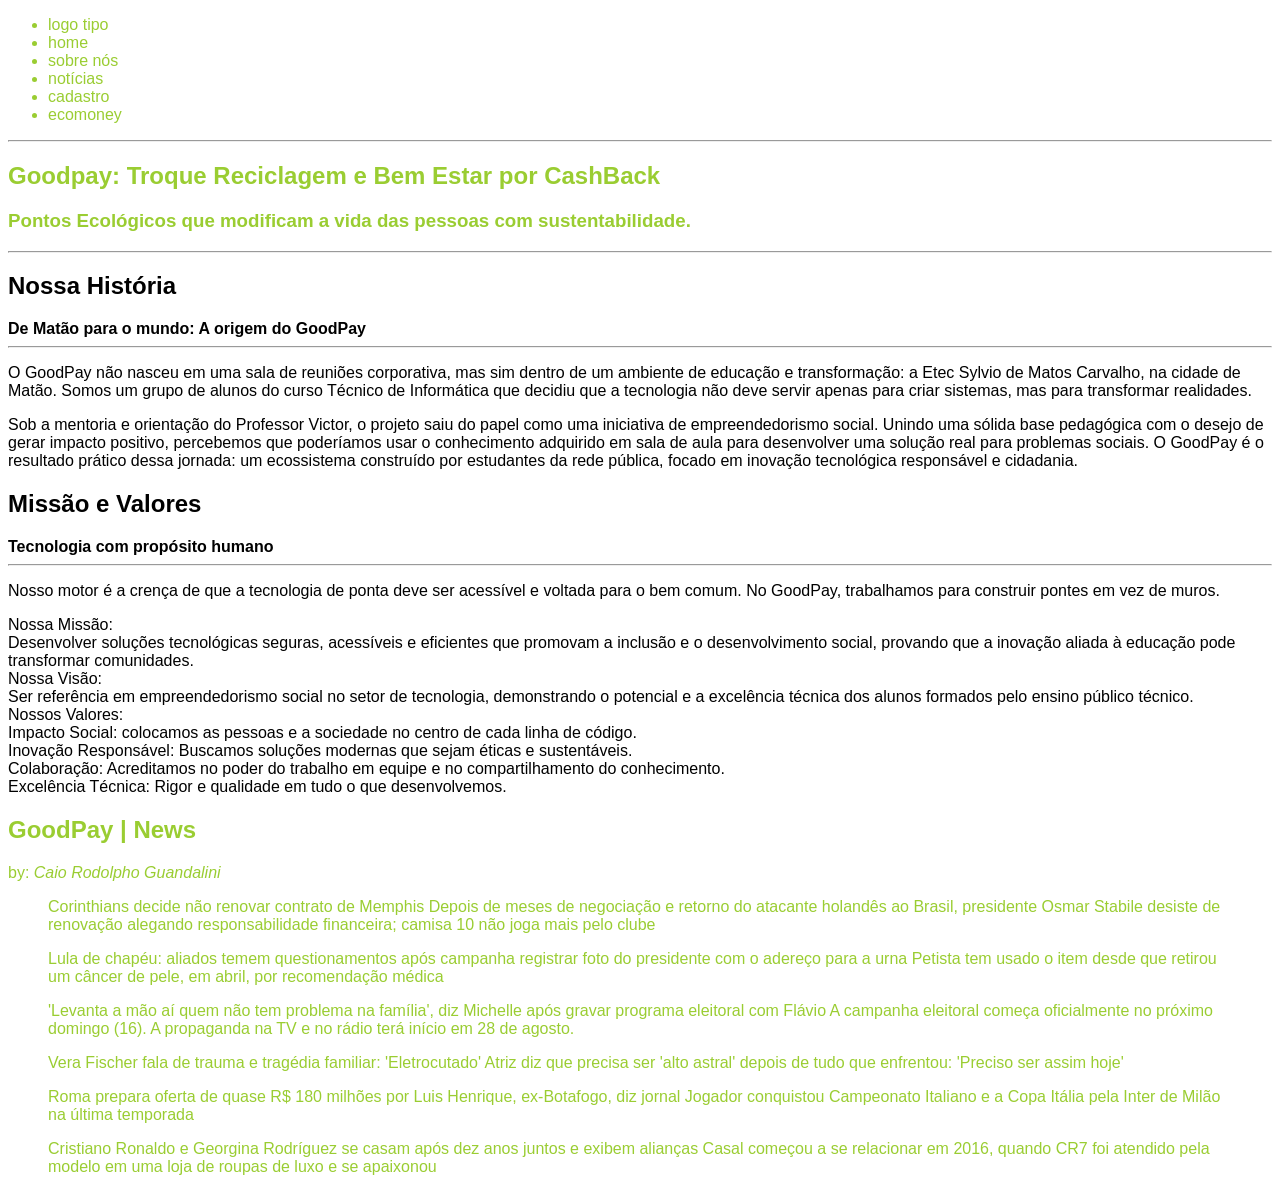
==== public/index.html @ d726491e "aula 0811" ====
<!DOCTYPE html>
<html lang="en">

<!-- SECAO DE PRELOADING -->
<section name="pre-loading">

    <head>
        <meta charset="UTF-8">
        <meta name="viewport" content="width=device-width, initial-scale=1.0">
        <title>Home Page</title>
        <link rel="icon" type="image/png" sizes="32x32" href="./img/logo.png">
    </head>

</section>

<body style="color:yellowgreen; font-family: Arial, Helvetica, sans-serif;">
    <section name="navebar">
        <header>
            <nav>
                <ul>
                    <li>logo tipo</li>
                    <li>home</li>
                    <li>sobre nós</li>
                    <li>notícias</li>
                    <li>cadastro</li>
                    <li>ecomoney</li>
                </ul>
            </nav>
            <hr />
            <p>
            <h1>Goodpay: Troque Reciclagem e Bem Estar por CashBack</h1>
            <h3>Pontos Ecológicos que modificam a vida das pessoas com sustentabilidade.</h3>
            </p>
            <hr />
        </header>
    </section>
    <main>
        <section name="body-site" style="color: black;">
            <h1>Nossa História</h1>
            <strong>De Matão para o mundo: A origem do GoodPay</strong>
            <hr>
            <p>
                O GoodPay não nasceu em uma sala de reuniões corporativa, mas sim dentro de um ambiente de
                educação e transformação: a Etec Sylvio de Matos Carvalho, na cidade de Matão. Somos um
                grupo de alunos do curso Técnico de Informática que decidiu que a tecnologia não deve servir
                apenas para criar sistemas, mas para transformar realidades.
            </p>
            <p>
                Sob a mentoria e orientação do Professor Victor, o projeto saiu do papel como uma iniciativa
                de empreendedorismo social. Unindo uma sólida base pedagógica com o desejo de gerar impacto
                positivo, percebemos que poderíamos usar o conhecimento adquirido em sala de aula para
                desenvolver uma solução real para problemas sociais. O GoodPay é o resultado prático dessa
                jornada: um ecossistema construído por estudantes da rede pública, focado em inovação
                tecnológica responsável e cidadania.
            </p>
            </div>
            <div id="missao" class="w3-container goodpay-modal page">
                <h1>Missão e Valores</h1>
                <strong>Tecnologia com propósito humano</strong>
                <hr>
                <p>
                    Nosso motor é a crença de que a tecnologia de ponta deve ser acessível e voltada para o bem
                    comum. No GoodPay, trabalhamos para construir pontes em vez de muros.
                </p>
                <p>
                    Nossa Missão: <br>
                    Desenvolver soluções tecnológicas seguras, acessíveis e eficientes que
                    promovam a inclusão e o desenvolvimento social, provando que a inovação aliada à educação
                    pode transformar comunidades. <br>
                    Nossa Visão: <br>
                    Ser referência em empreendedorismo social no setor de tecnologia, demonstrando
                    o potencial e a excelência técnica dos alunos formados pelo ensino público técnico. <br>
                    Nossos Valores: <br>
                    Impacto Social: colocamos as pessoas e a sociedade no centro de cada linha de código. <br>
                    Inovação Responsável: Buscamos soluções modernas que sejam éticas e sustentáveis. <br>
                    Colaboração: Acreditamos no poder do trabalho em equipe e no compartilhamento do
                    conhecimento. <br>
                    Excelência Técnica: Rigor e qualidade em tudo o que desenvolvemos. <br>
                </p>
        </section>
        <section name="texto-contensor" id="noticias">
            <h2><strong>GoodPay | News </strong></h2>
            by: <em>Caio Rodolpho Guandalini</em>
            <blockquote
                cite="https://ge.globo.com/futebol/times/corinthians/noticia/2026/08/11/corinthians-decide-nao-renovar-contrato-de-memphis.ghtml">
                Corinthians decide não renovar contrato de Memphis
                Depois de meses de negociação e retorno do atacante holandês ao Brasil,
                presidente Osmar Stabile desiste de renovação alegando responsabilidade financeira;
                camisa 10 não joga mais pelo clube

            </blockquote>

            <blockquote
                cite="https://oglobo.globo.com/politica/eleicoes-2026/noticia/2026/08/11/lula-de-chapeu-aliados-temem-questionamentos-apos-campanha-registrar-foto-do-presidente-com-o-adereco-para-a-urna.ghtml">
                Lula de chapéu: aliados temem questionamentos após campanha registrar foto do
                presidente com o adereço para a urna
                Petista tem usado o item desde que retirou um câncer de pele, em abril, por recomendação médica

            </blockquote>

            <blockquote
                cite="https://g1.globo.com/politica/noticia/2026/08/11/levanta-a-mao-ai-quem-nao-tem-problema-na-familia-diz-michelle-apos-gravar-programa-eleitoral-com-flavio.ghtml">
                'Levanta a mão aí quem não tem problema na família', diz Michelle após gravar programa eleitoral com
                Flávio
                A campanha eleitoral começa oficialmente no próximo domingo (16). A propaganda na TV e no rádio terá
                início em 28 de agosto.
            </blockquote>

            <blockquote
                cite="https://extra.globo.com/famosos/noticia/2026/08/vera-fischer-fala-de-trauma-e-tragedia-familiar-eletrocutado.ghtml">
                Vera Fischer fala de trauma e tragédia familiar: 'Eletrocutado'
                Atriz diz que precisa ser 'alto astral' depois de tudo que enfrentou: 'Preciso ser assim hoje'
            </blockquote>

            <blockquote
                cite="https://oglobo.globo.com/esportes/noticia/2026/08/11/roma-prepara-oferta-de-quase-r-180-milhoes-por-luis-henrique-ex-botafogo-diz-jornal.ghtml">
                Roma prepara oferta de quase R$ 180 milhões por Luis Henrique, ex-Botafogo, diz jornal
                Jogador conquistou Campeonato Italiano e a Copa Itália pela Inter de Milão na última temporada
            </blockquote>

            <blockquote
                cite="http://revistaquem.globo.com/eventos/casamentos/noticia/2026/08/cristiano-ronaldo-se-casa-com-georgina-rodriguez.ghtml">
                Cristiano Ronaldo e Georgina Rodríguez se casam após dez anos juntos e exibem alianças
                Casal começou a se relacionar em 2016, quando CR7 foi atendido pela modelo em uma loja de roupas de luxo
                e se apaixonou
            </blockquote>

        </section>

    </main>
    <footer>

    </footer>
</body>

</html>
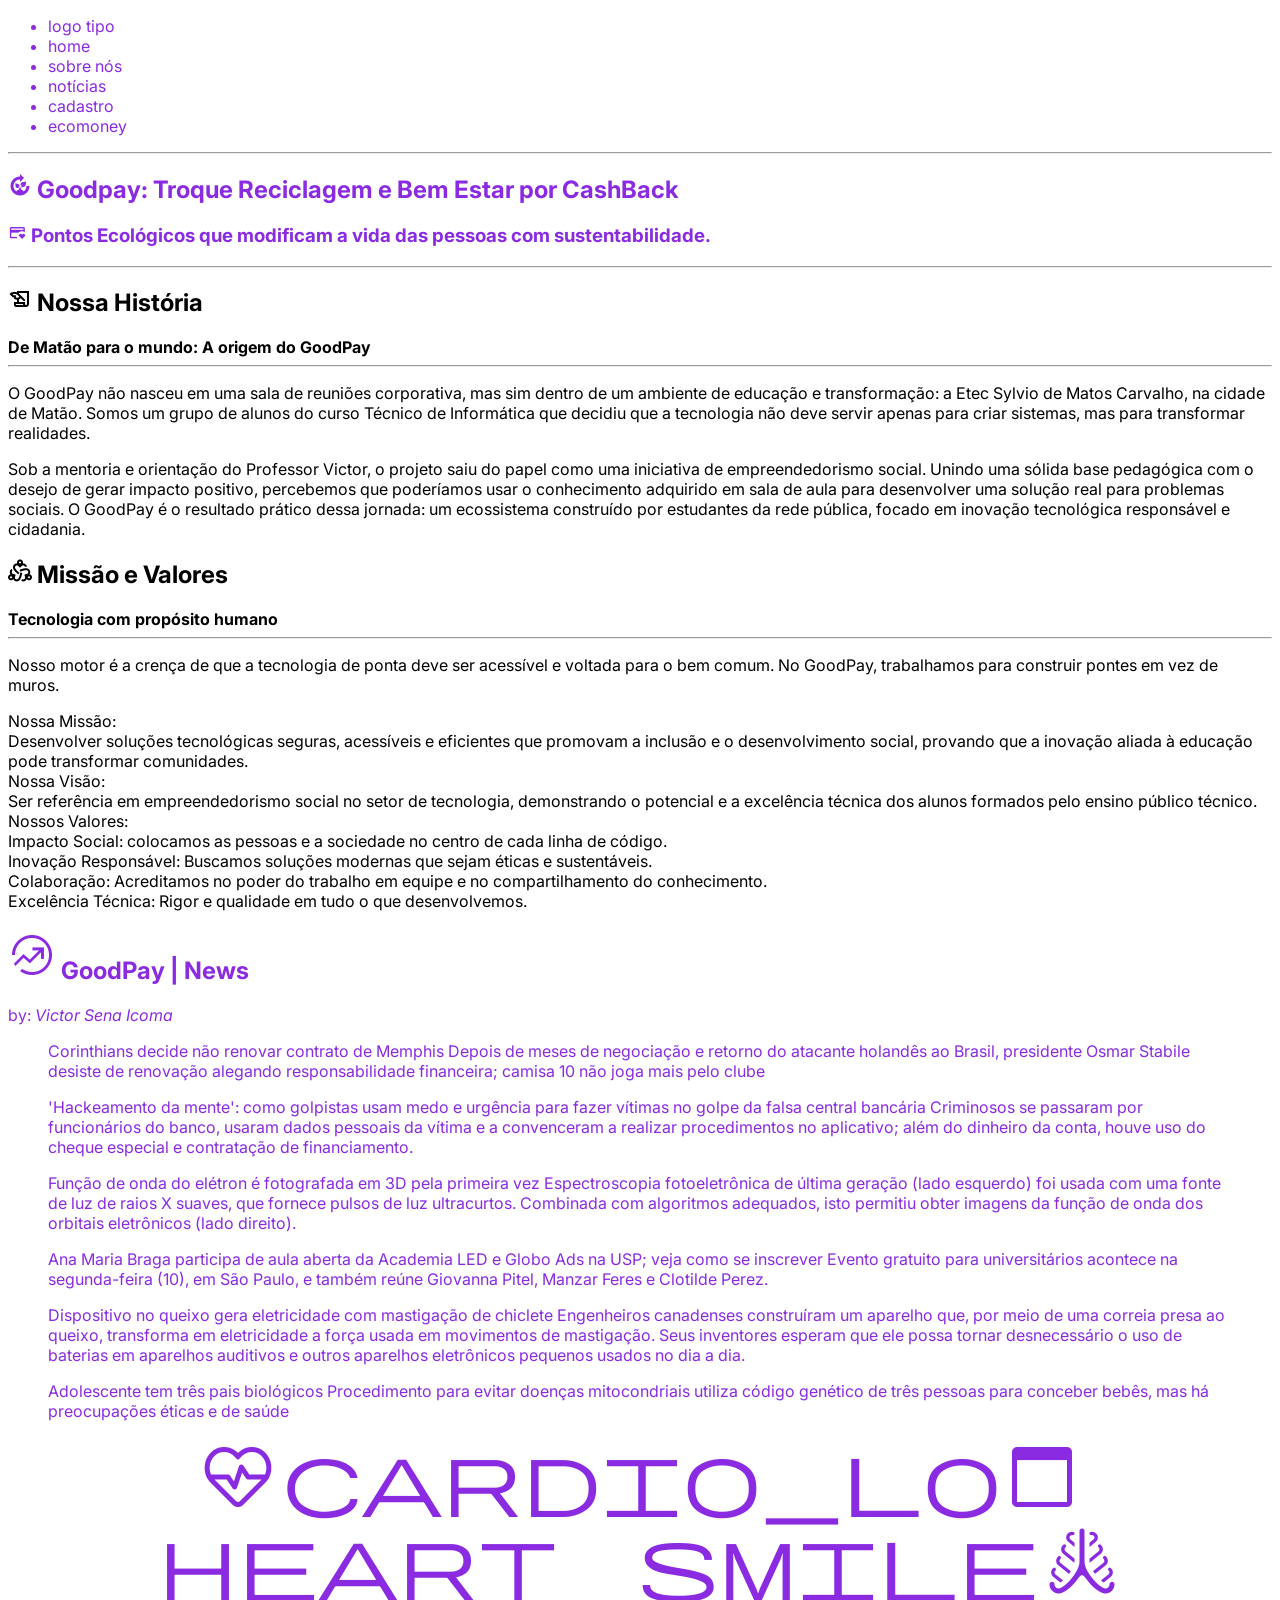
==== commit 0a969176: "Aula1308 - textos e icones" ====
--- a/public/index.html
+++ b/public/index.html
@@ -1,20 +1,23 @@
 <!DOCTYPE html>
 <html lang="en">
+<!-- Sessão de Pre Loading -->
 
-<!-- SECAO DE PRELOADING -->
-<section name="pre-loading">
+<head>
+    <meta charset="UTF-8">
+    <meta name="viewport" content="width=device-width, initial-scale=1.0">
+    <title>Home Page</title>
+    <link rel="preconnect" href="https://fonts.googleapis.com">
+    <link rel="preconnect" href="https://fonts.gstatic.com" crossorigin>
+    <link
+        href="https://fonts.googleapis.com/css2?family=Inter:ital,opsz,wght@0,14..32,100..900;1,14..32,100..900&display=swap"
+        rel="stylesheet">
+    <link rel="stylesheet"
+        href="https://fonts.googleapis.com/css2?family=Material+Symbols+Outlined:opsz,wght,FILL,GRAD@24,400,0,0" />
+    <link rel="icon" type="image/png" sizes="32x32" href="./img/logo.png">
+</head>
 
-    <head>
-        <meta charset="UTF-8">
-        <meta name="viewport" content="width=device-width, initial-scale=1.0">
-        <title>Home Page</title>
-        <link rel="icon" type="image/png" sizes="32x32" href="./img/logo.png">
-    </head>
-
-</section>
-
-<body style="color:yellowgreen; font-family: Arial, Helvetica, sans-serif;">
-    <section name="navebar">
+<body style="color: blueviolet; font-family: 'Inter',sans-serif;">
+    <section name="navbar">
         <header>
             <nav>
                 <ul>
@@ -28,15 +31,31 @@
             </nav>
             <hr />
             <p>
-            <h1>Goodpay: Troque Reciclagem e Bem Estar por CashBack</h1>
-            <h3>Pontos Ecológicos que modificam a vida das pessoas com sustentabilidade.</h3>
+            <h1>
+                <span class="material-symbols-outlined" style="font-size: 1em;">
+                    compost
+                </span>
+                Goodpay: Troque Reciclagem e Bem Estar por CashBack
+            </h1>
+            <h3>
+                <span class="material-symbols-outlined" style="font-size: 1em;">
+                    credit_card_heart
+                </span>
+                Pontos Ecológicos que modificam a vida das pessoas com sustentabilidade.
+            </h3>
             </p>
             <hr />
         </header>
     </section>
     <main>
         <section name="body-site" style="color: black;">
-            <h1>Nossa História</h1>
+
+            <h1>
+                <span class="material-symbols-outlined" style="font-size: 1em;">
+                    history_edu
+                </span>
+                Nossa História
+            </h1>
             <strong>De Matão para o mundo: A origem do GoodPay</strong>
             <hr>
             <p>
@@ -55,7 +74,12 @@
             </p>
             </div>
             <div id="missao" class="w3-container goodpay-modal page">
-                <h1>Missão e Valores</h1>
+                <h1>
+                    <span class="material-symbols-outlined" style="font-size: 1em;">
+                        diversity_2
+                    </span>
+                    Missão e Valores
+                </h1>
                 <strong>Tecnologia com propósito humano</strong>
                 <hr>
                 <p>
@@ -79,54 +103,75 @@
                 </p>
         </section>
         <section name="texto-contensor" id="noticias">
-            <h2><strong>GoodPay | News </strong></h2>
-            by: <em>Caio Rodolpho Guandalini</em>
+            <h2>
+                <span class="material-symbols-outlined" style="font-size: 2em;">
+                    whatshot
+                </span>
+                <strong>GoodPay | News </strong>
+            </h2>
+            by: <em>Victor Sena Icoma</em>
             <blockquote
                 cite="https://ge.globo.com/futebol/times/corinthians/noticia/2026/08/11/corinthians-decide-nao-renovar-contrato-de-memphis.ghtml">
                 Corinthians decide não renovar contrato de Memphis
                 Depois de meses de negociação e retorno do atacante holandês ao Brasil,
-                presidente Osmar Stabile desiste de renovação alegando responsabilidade financeira;
-                camisa 10 não joga mais pelo clube
+                presidente Osmar Stabile desiste de renovação alegando responsabilidade
+                financeira; camisa 10 não joga mais pelo clube
+            </blockquote>
+            <blockquote
+                cite="https://g1.globo.com/fantastico/noticia/2026/08/11/hackeamento-da-mente-como-golpistas-usam-medo-e-urgencia-para-fazer-vitimas-no-golpe-da-falsa-central-bancaria.ghtml">
+                'Hackeamento da mente': como golpistas usam medo e urgência para fazer vítimas no golpe da falsa central
+                bancária
+                Criminosos se passaram por funcionários do banco, usaram dados pessoais da vítima e a convenceram a
+                realizar procedimentos no aplicativo; além do dinheiro da conta, houve uso do cheque especial e
+                contratação de financiamento.
+            </blockquote>
+            <blockquote
+                cite="https://www.inovacaotecnologica.com.br/noticias/noticia.php?artigo=funcao-onda-eletrons&id=010165260811">
+                Função de onda do elétron é fotografada em 3D pela primeira vez
+                Espectroscopia fotoeletrônica de última geração (lado esquerdo) foi usada com uma fonte de luz de raios
+                X suaves, que fornece pulsos de luz ultracurtos. Combinada com algoritmos adequados, isto permitiu obter
+                imagens da função de onda dos orbitais eletrônicos (lado direito).
+            </blockquote>
+            <blockquote
+                cite="https://g1.globo.com/sp/sao-paulo/noticia/2026/08/08/ana-maria-braga-participa-de-aula-aberta-da-academia-led-e-globo-ads-na-usp-inscricoes-estao-abertas.ghtml">
+                Ana Maria Braga participa de aula aberta da Academia LED e Globo Ads na USP; veja como se inscrever
+                Evento gratuito para universitários acontece na segunda-feira (10), em São Paulo, e também reúne
+                Giovanna Pitel, Manzar Feres e Clotilde Perez.
+            </blockquote>
+            <blockquote
+                cite="https://www.bbc.com/portuguese/noticias/2014/09/140917_aparelho_mastigadas_eletricidade_rb">
+                Dispositivo no queixo gera eletricidade com mastigação de chiclete
+                Engenheiros canadenses construíram um aparelho que, por meio de uma correia presa ao queixo, transforma
+                em eletricidade a força usada em movimentos de mastigação.
 
+                Seus inventores esperam que ele possa tornar desnecessário o uso de baterias em aparelhos auditivos e
+                outros aparelhos eletrônicos pequenos usados no dia a dia.
             </blockquote>
-
-            <blockquote
-                cite="https://oglobo.globo.com/politica/eleicoes-2026/noticia/2026/08/11/lula-de-chapeu-aliados-temem-questionamentos-apos-campanha-registrar-foto-do-presidente-com-o-adereco-para-a-urna.ghtml">
-                Lula de chapéu: aliados temem questionamentos após campanha registrar foto do
-                presidente com o adereço para a urna
-                Petista tem usado o item desde que retirou um câncer de pele, em abril, por recomendação médica
-
+            <blockquote cite="bbc.co.uk/portuguese/noticias/2014/09/140901_mitocondrias_pais_cq.shtml">
+                Adolescente tem três pais biológicos
+                Procedimento para evitar doenças mitocondriais utiliza código genético de três pessoas para conceber
+                bebês, mas há preocupações éticas e de saúde
             </blockquote>
-
-            <blockquote
-                cite="https://g1.globo.com/politica/noticia/2026/08/11/levanta-a-mao-ai-quem-nao-tem-problema-na-familia-diz-michelle-apos-gravar-programa-eleitoral-com-flavio.ghtml">
-                'Levanta a mão aí quem não tem problema na família', diz Michelle após gravar programa eleitoral com
-                Flávio
-                A campanha eleitoral começa oficialmente no próximo domingo (16). A propaganda na TV e no rádio terá
-                início em 28 de agosto.
-            </blockquote>
-
-            <blockquote
-                cite="https://extra.globo.com/famosos/noticia/2026/08/vera-fischer-fala-de-trauma-e-tragedia-familiar-eletrocutado.ghtml">
-                Vera Fischer fala de trauma e tragédia familiar: 'Eletrocutado'
-                Atriz diz que precisa ser 'alto astral' depois de tudo que enfrentou: 'Preciso ser assim hoje'
-            </blockquote>
-
-            <blockquote
-                cite="https://oglobo.globo.com/esportes/noticia/2026/08/11/roma-prepara-oferta-de-quase-r-180-milhoes-por-luis-henrique-ex-botafogo-diz-jornal.ghtml">
-                Roma prepara oferta de quase R$ 180 milhões por Luis Henrique, ex-Botafogo, diz jornal
-                Jogador conquistou Campeonato Italiano e a Copa Itália pela Inter de Milão na última temporada
-            </blockquote>
-
-            <blockquote
-                cite="http://revistaquem.globo.com/eventos/casamentos/noticia/2026/08/cristiano-ronaldo-se-casa-com-georgina-rodriguez.ghtml">
-                Cristiano Ronaldo e Georgina Rodríguez se casam após dez anos juntos e exibem alianças
-                Casal começou a se relacionar em 2016, quando CR7 foi atendido pela modelo em uma loja de roupas de luxo
-                e se apaixonou
+        </section>
+        <section name="galeria-imagens" id="ecomoney">
+            <blockquote>
+                <center>
+                    <span class="material-symbols-outlined" style="font-size: 5em;">
+                        ecg_heart
+                    </span>
+                    <span class="material-symbols-outlined" style="font-size: 5em;">
+                        cardio_load
+                    </span>
+                    <span class="material-symbols-outlined" style="font-size: 5em;">
+                        heart_smile
+                    </span>
+                    <span class="material-symbols-outlined" style="font-size: 5em;">
+                        rib_cage
+                    </span>
+                </center>
             </blockquote>
 
         </section>
-
     </main>
     <footer>
 
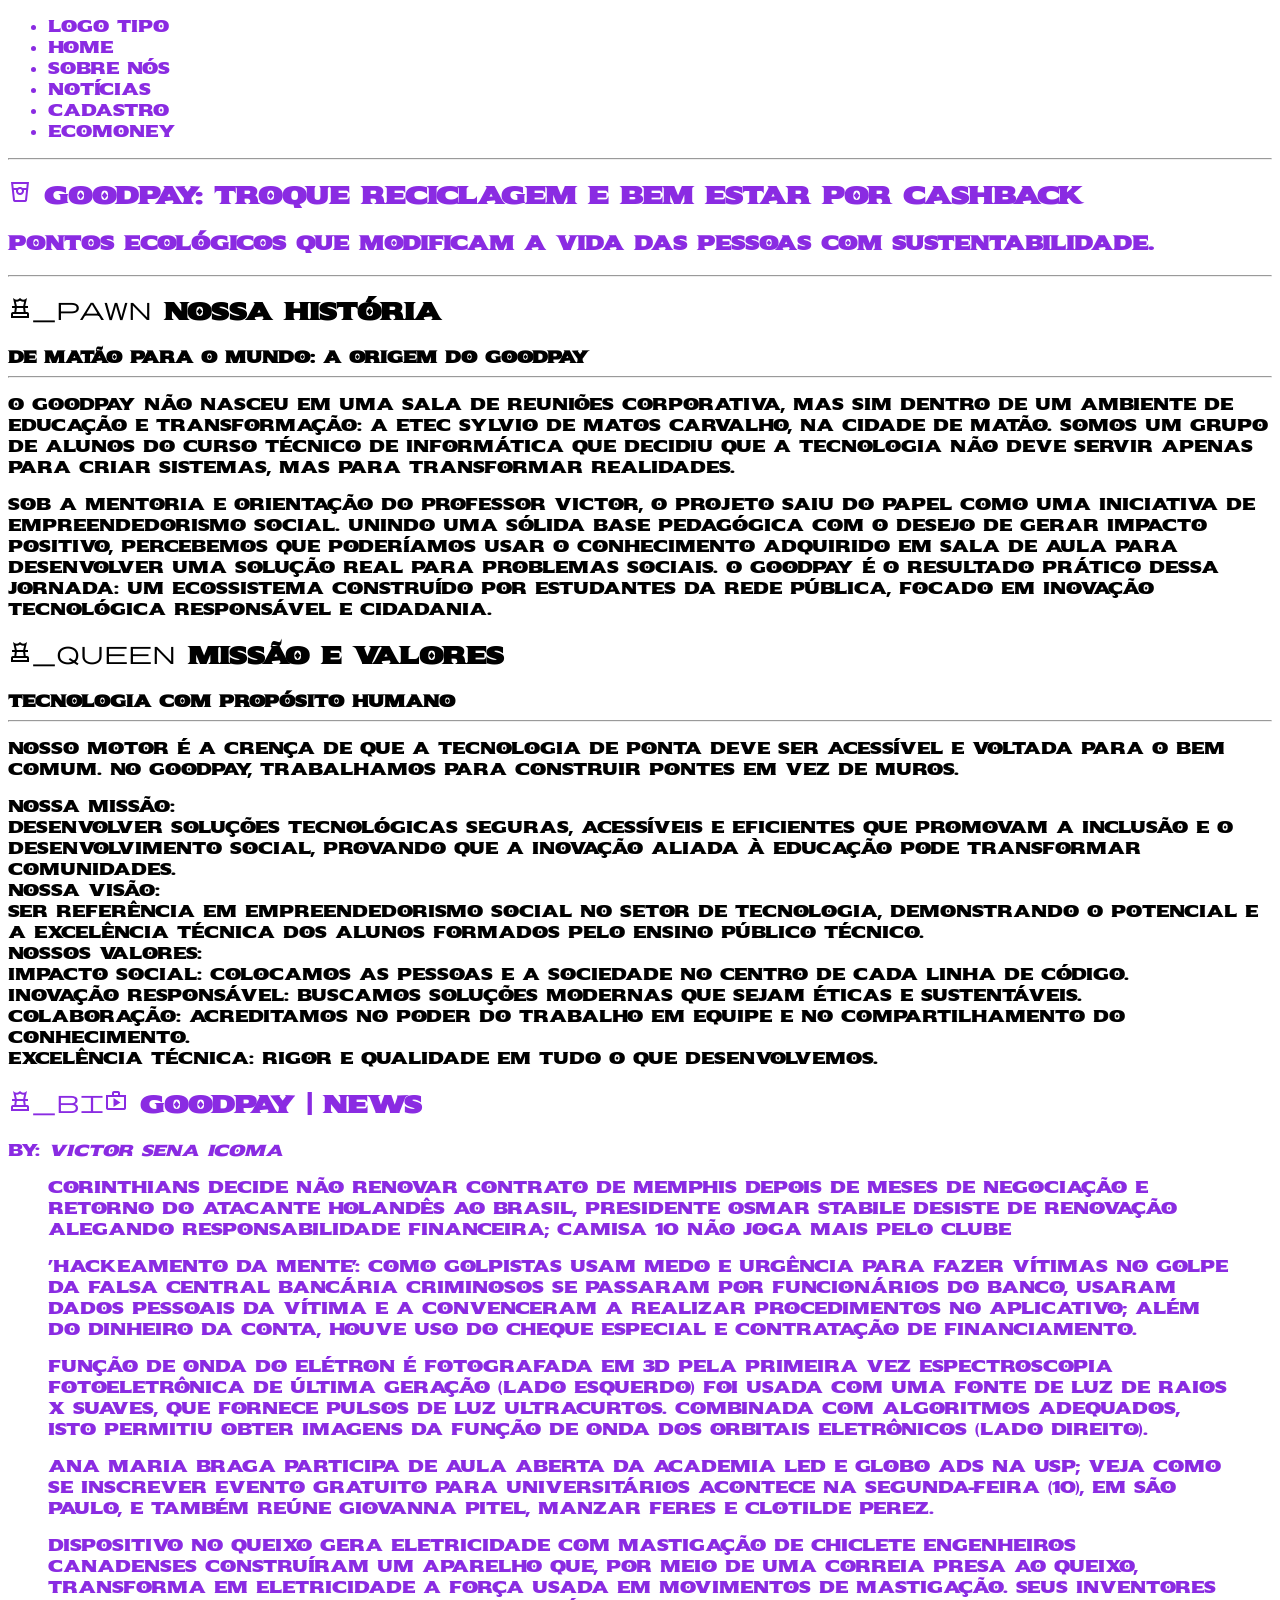
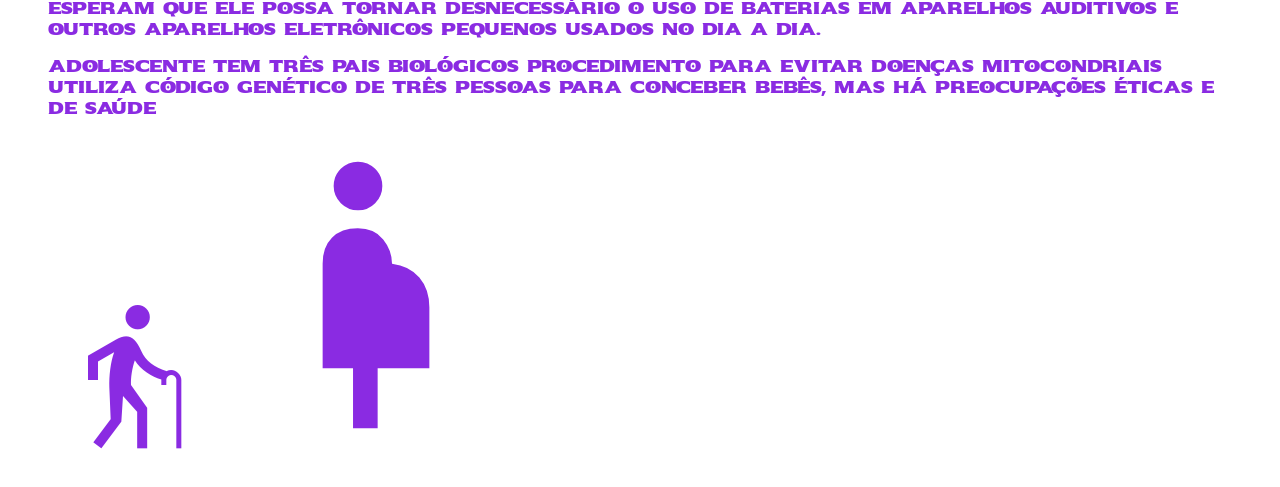
==== commit 1b44f515: "aula 13/08" ====
--- a/public/index.html
+++ b/public/index.html
@@ -8,15 +8,13 @@
     <title>Home Page</title>
     <link rel="preconnect" href="https://fonts.googleapis.com">
     <link rel="preconnect" href="https://fonts.gstatic.com" crossorigin>
-    <link
-        href="https://fonts.googleapis.com/css2?family=Inter:ital,opsz,wght@0,14..32,100..900;1,14..32,100..900&display=swap"
-        rel="stylesheet">
+    <link href="https://fonts.googleapis.com/css2?family=Sekuya&display=swap" rel="stylesheet">
     <link rel="stylesheet"
-        href="https://fonts.googleapis.com/css2?family=Material+Symbols+Outlined:opsz,wght,FILL,GRAD@24,400,0,0" />
+        href="https://fonts.googleapis.com/css2?family=Material+Symbols+Outlined:opsz,wght,FILL,GRAD@20..48,100..700,0..1,-50..200" />
     <link rel="icon" type="image/png" sizes="32x32" href="./img/logo.png">
 </head>
 
-<body style="color: blueviolet; font-family: 'Inter',sans-serif;">
+<body style="color: blueviolet; font-family: sekuya, sans-serif;">
     <section name="navbar">
         <header>
             <nav>
@@ -31,31 +29,19 @@
             </nav>
             <hr />
             <p>
-            <h1>
-                <span class="material-symbols-outlined" style="font-size: 1em;">
-                    compost
-                </span>
-                Goodpay: Troque Reciclagem e Bem Estar por CashBack
-            </h1>
-            <h3>
-                <span class="material-symbols-outlined" style="font-size: 1em;">
-                    credit_card_heart
-                </span>
-                Pontos Ecológicos que modificam a vida das pessoas com sustentabilidade.
-            </h3>
+            <h1><span class="material-symbols-outlined">
+                    specific_gravity
+                </span> Goodpay: Troque Reciclagem e Bem Estar por CashBack</h1>
+            <h3>Pontos Ecológicos que modificam a vida das pessoas com sustentabilidade.</h3>
             </p>
             <hr />
         </header>
     </section>
     <main>
         <section name="body-site" style="color: black;">
-
-            <h1>
-                <span class="material-symbols-outlined" style="font-size: 1em;">
-                    history_edu
-                </span>
-                Nossa História
-            </h1>
+            <h1> <span class="material-symbols-outlined">
+                    chess_pawn
+                </span> Nossa História</h1>
             <strong>De Matão para o mundo: A origem do GoodPay</strong>
             <hr>
             <p>
@@ -74,12 +60,9 @@
             </p>
             </div>
             <div id="missao" class="w3-container goodpay-modal page">
-                <h1>
-                    <span class="material-symbols-outlined" style="font-size: 1em;">
-                        diversity_2
-                    </span>
-                    Missão e Valores
-                </h1>
+                <h1> <span class="material-symbols-outlined">
+                        chess_queen
+                    </span> Missão e Valores</h1>
                 <strong>Tecnologia com propósito humano</strong>
                 <hr>
                 <p>
@@ -103,12 +86,9 @@
                 </p>
         </section>
         <section name="texto-contensor" id="noticias">
-            <h2>
-                <span class="material-symbols-outlined" style="font-size: 2em;">
-                    whatshot
-                </span>
-                <strong>GoodPay | News </strong>
-            </h2>
+            <h2> <span class="material-symbols-outlined">
+                    chess_bishop
+                </span> <strong>GoodPay | News </strong></h2>
             by: <em>Victor Sena Icoma</em>
             <blockquote
                 cite="https://ge.globo.com/futebol/times/corinthians/noticia/2026/08/11/corinthians-decide-nao-renovar-contrato-de-memphis.ghtml">
@@ -155,22 +135,13 @@
         </section>
         <section name="galeria-imagens" id="ecomoney">
             <blockquote>
-                <center>
-                    <span class="material-symbols-outlined" style="font-size: 5em;">
-                        ecg_heart
-                    </span>
-                    <span class="material-symbols-outlined" style="font-size: 5em;">
-                        cardio_load
-                    </span>
-                    <span class="material-symbols-outlined" style="font-size: 5em;">
-                        heart_smile
-                    </span>
-                    <span class="material-symbols-outlined" style="font-size: 5em;">
-                        rib_cage
-                    </span>
-                </center>
+                <span class="material-symbols-outlined" style="font-size: 10em;">
+                    elderly
+                </span>
+                <span class="material-symbols-outlined" style="font-size: 20em;">
+                    pregnant_woman
+                </span>
             </blockquote>
-
         </section>
     </main>
     <footer>
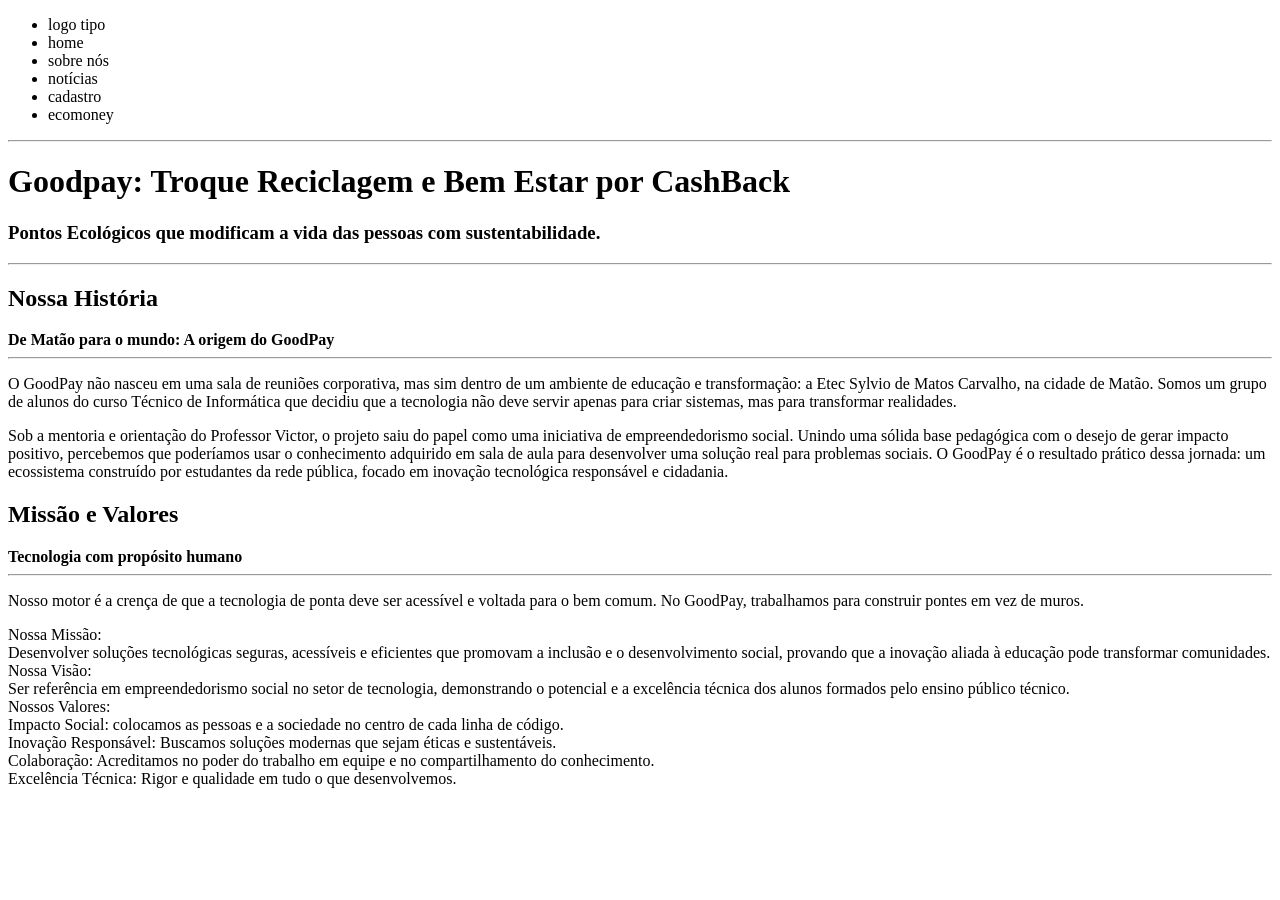
==== commit 5bbbbd01: "Merge branch 'pc2_2n3_goodpay_b_Caio' of https://github.com/Astrozildo/pc2_2n3_goodpay_b into pc2_2n" ====
--- a/public/index.html
+++ b/public/index.html
@@ -6,42 +6,31 @@
     <meta charset="UTF-8">
     <meta name="viewport" content="width=device-width, initial-scale=1.0">
     <title>Home Page</title>
-    <link rel="preconnect" href="https://fonts.googleapis.com">
-    <link rel="preconnect" href="https://fonts.gstatic.com" crossorigin>
-    <link href="https://fonts.googleapis.com/css2?family=Sekuya&display=swap" rel="stylesheet">
-    <link rel="stylesheet"
-        href="https://fonts.googleapis.com/css2?family=Material+Symbols+Outlined:opsz,wght,FILL,GRAD@20..48,100..700,0..1,-50..200" />
     <link rel="icon" type="image/png" sizes="32x32" href="./img/logo.png">
 </head>
 
-<body style="color: blueviolet; font-family: sekuya, sans-serif;">
-    <section name="navbar">
-        <header>
-            <nav>
-                <ul>
-                    <li>logo tipo</li>
-                    <li>home</li>
-                    <li>sobre nós</li>
-                    <li>notícias</li>
-                    <li>cadastro</li>
-                    <li>ecomoney</li>
-                </ul>
-            </nav>
-            <hr />
-            <p>
-            <h1><span class="material-symbols-outlined">
-                    specific_gravity
-                </span> Goodpay: Troque Reciclagem e Bem Estar por CashBack</h1>
-            <h3>Pontos Ecológicos que modificam a vida das pessoas com sustentabilidade.</h3>
-            </p>
-            <hr />
-        </header>
-    </section>
+<body>
+    <header>
+        <nav>
+            <ul>
+                <li>logo tipo</li>
+                <li>home</li>
+                <li>sobre nós</li>
+                <li>notícias</li>
+                <li>cadastro</li>
+                <li>ecomoney</li>
+            </ul>
+        </nav>
+        <hr />
+        <p>
+        <h1>Goodpay: Troque Reciclagem e Bem Estar por CashBack</h1>
+        <h3>Pontos Ecológicos que modificam a vida das pessoas com sustentabilidade.</h3>
+        </p>
+        <hr />
+    </header>
     <main>
-        <section name="body-site" style="color: black;">
-            <h1> <span class="material-symbols-outlined">
-                    chess_pawn
-                </span> Nossa História</h1>
+        <section>
+            <h1>Nossa História</h1>
             <strong>De Matão para o mundo: A origem do GoodPay</strong>
             <hr>
             <p>
@@ -60,9 +49,7 @@
             </p>
             </div>
             <div id="missao" class="w3-container goodpay-modal page">
-                <h1> <span class="material-symbols-outlined">
-                        chess_queen
-                    </span> Missão e Valores</h1>
+                <h1>Missão e Valores</h1>
                 <strong>Tecnologia com propósito humano</strong>
                 <hr>
                 <p>
@@ -85,64 +72,6 @@
                     Excelência Técnica: Rigor e qualidade em tudo o que desenvolvemos. <br>
                 </p>
         </section>
-        <section name="texto-contensor" id="noticias">
-            <h2> <span class="material-symbols-outlined">
-                    chess_bishop
-                </span> <strong>GoodPay | News </strong></h2>
-            by: <em>Victor Sena Icoma</em>
-            <blockquote
-                cite="https://ge.globo.com/futebol/times/corinthians/noticia/2026/08/11/corinthians-decide-nao-renovar-contrato-de-memphis.ghtml">
-                Corinthians decide não renovar contrato de Memphis
-                Depois de meses de negociação e retorno do atacante holandês ao Brasil,
-                presidente Osmar Stabile desiste de renovação alegando responsabilidade
-                financeira; camisa 10 não joga mais pelo clube
-            </blockquote>
-            <blockquote
-                cite="https://g1.globo.com/fantastico/noticia/2026/08/11/hackeamento-da-mente-como-golpistas-usam-medo-e-urgencia-para-fazer-vitimas-no-golpe-da-falsa-central-bancaria.ghtml">
-                'Hackeamento da mente': como golpistas usam medo e urgência para fazer vítimas no golpe da falsa central
-                bancária
-                Criminosos se passaram por funcionários do banco, usaram dados pessoais da vítima e a convenceram a
-                realizar procedimentos no aplicativo; além do dinheiro da conta, houve uso do cheque especial e
-                contratação de financiamento.
-            </blockquote>
-            <blockquote
-                cite="https://www.inovacaotecnologica.com.br/noticias/noticia.php?artigo=funcao-onda-eletrons&id=010165260811">
-                Função de onda do elétron é fotografada em 3D pela primeira vez
-                Espectroscopia fotoeletrônica de última geração (lado esquerdo) foi usada com uma fonte de luz de raios
-                X suaves, que fornece pulsos de luz ultracurtos. Combinada com algoritmos adequados, isto permitiu obter
-                imagens da função de onda dos orbitais eletrônicos (lado direito).
-            </blockquote>
-            <blockquote
-                cite="https://g1.globo.com/sp/sao-paulo/noticia/2026/08/08/ana-maria-braga-participa-de-aula-aberta-da-academia-led-e-globo-ads-na-usp-inscricoes-estao-abertas.ghtml">
-                Ana Maria Braga participa de aula aberta da Academia LED e Globo Ads na USP; veja como se inscrever
-                Evento gratuito para universitários acontece na segunda-feira (10), em São Paulo, e também reúne
-                Giovanna Pitel, Manzar Feres e Clotilde Perez.
-            </blockquote>
-            <blockquote
-                cite="https://www.bbc.com/portuguese/noticias/2014/09/140917_aparelho_mastigadas_eletricidade_rb">
-                Dispositivo no queixo gera eletricidade com mastigação de chiclete
-                Engenheiros canadenses construíram um aparelho que, por meio de uma correia presa ao queixo, transforma
-                em eletricidade a força usada em movimentos de mastigação.
-
-                Seus inventores esperam que ele possa tornar desnecessário o uso de baterias em aparelhos auditivos e
-                outros aparelhos eletrônicos pequenos usados no dia a dia.
-            </blockquote>
-            <blockquote cite="bbc.co.uk/portuguese/noticias/2014/09/140901_mitocondrias_pais_cq.shtml">
-                Adolescente tem três pais biológicos
-                Procedimento para evitar doenças mitocondriais utiliza código genético de três pessoas para conceber
-                bebês, mas há preocupações éticas e de saúde
-            </blockquote>
-        </section>
-        <section name="galeria-imagens" id="ecomoney">
-            <blockquote>
-                <span class="material-symbols-outlined" style="font-size: 10em;">
-                    elderly
-                </span>
-                <span class="material-symbols-outlined" style="font-size: 20em;">
-                    pregnant_woman
-                </span>
-            </blockquote>
-        </section>
     </main>
     <footer>
 
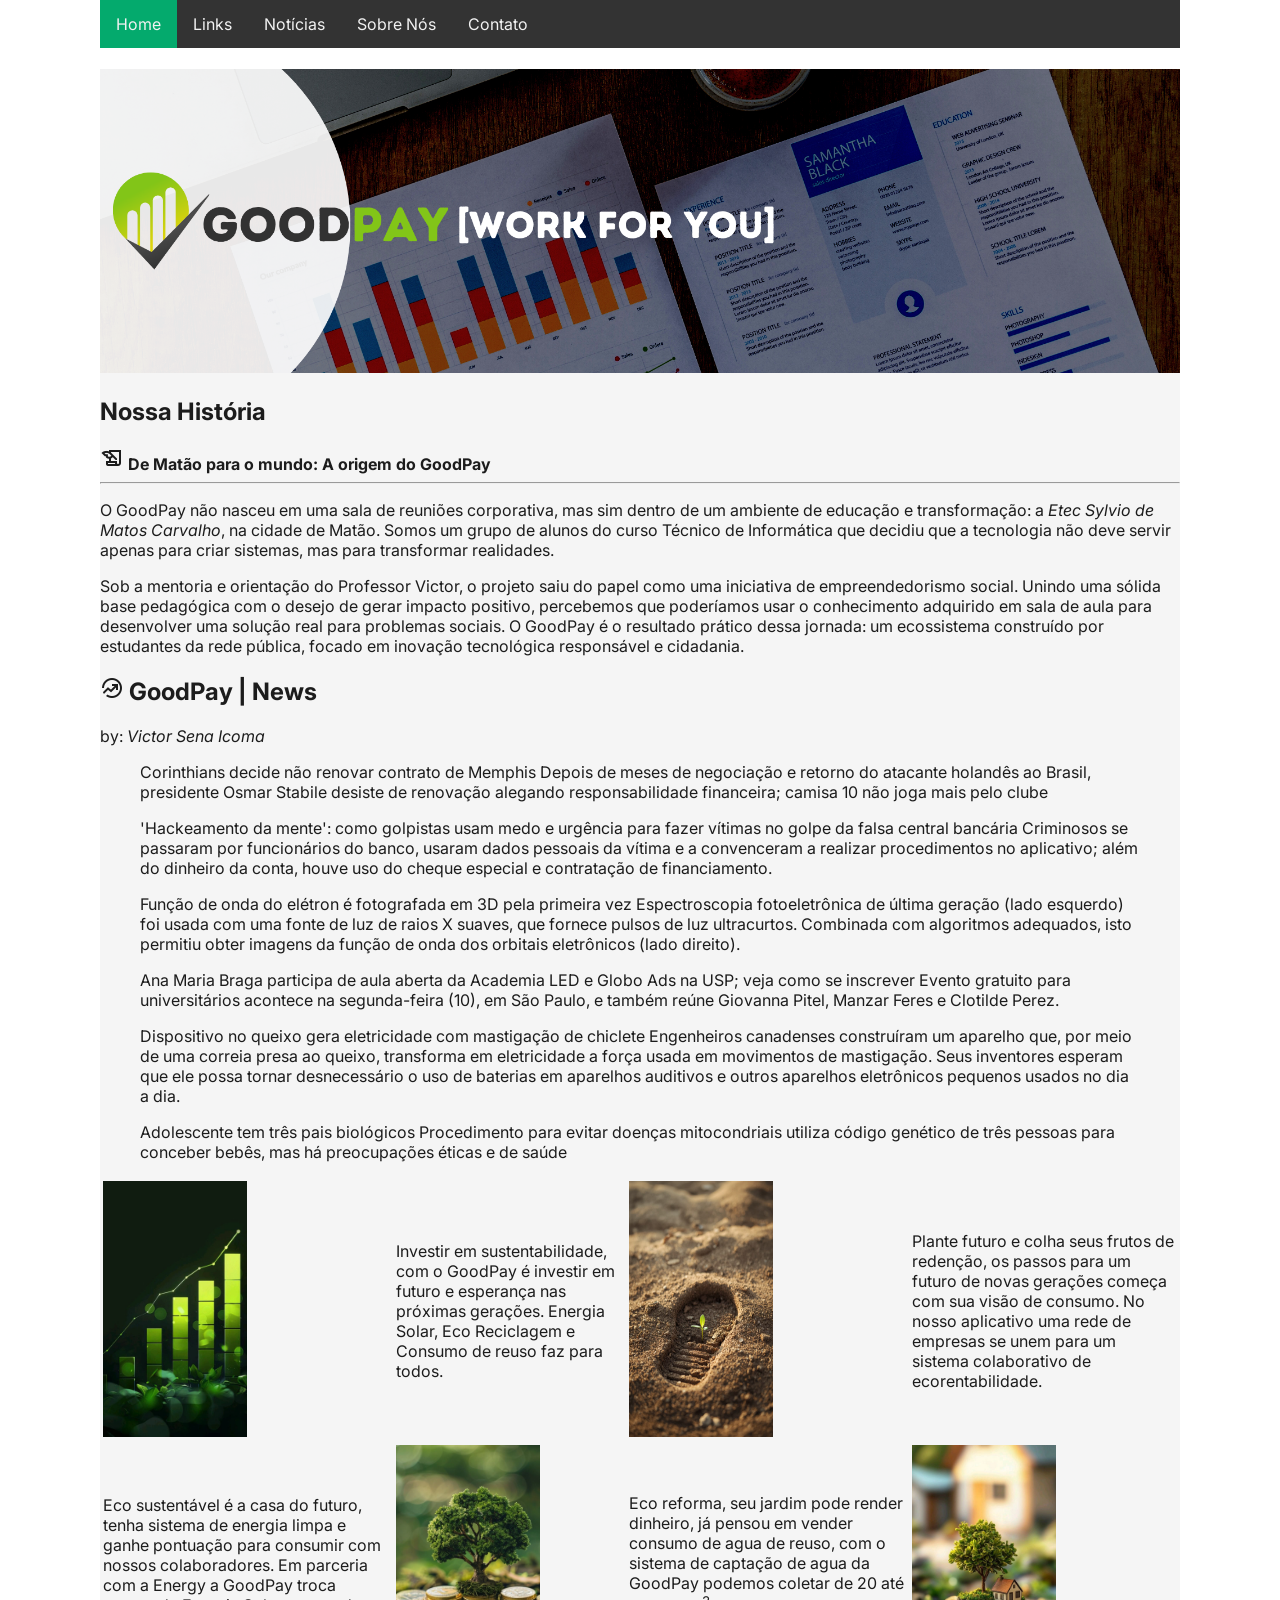
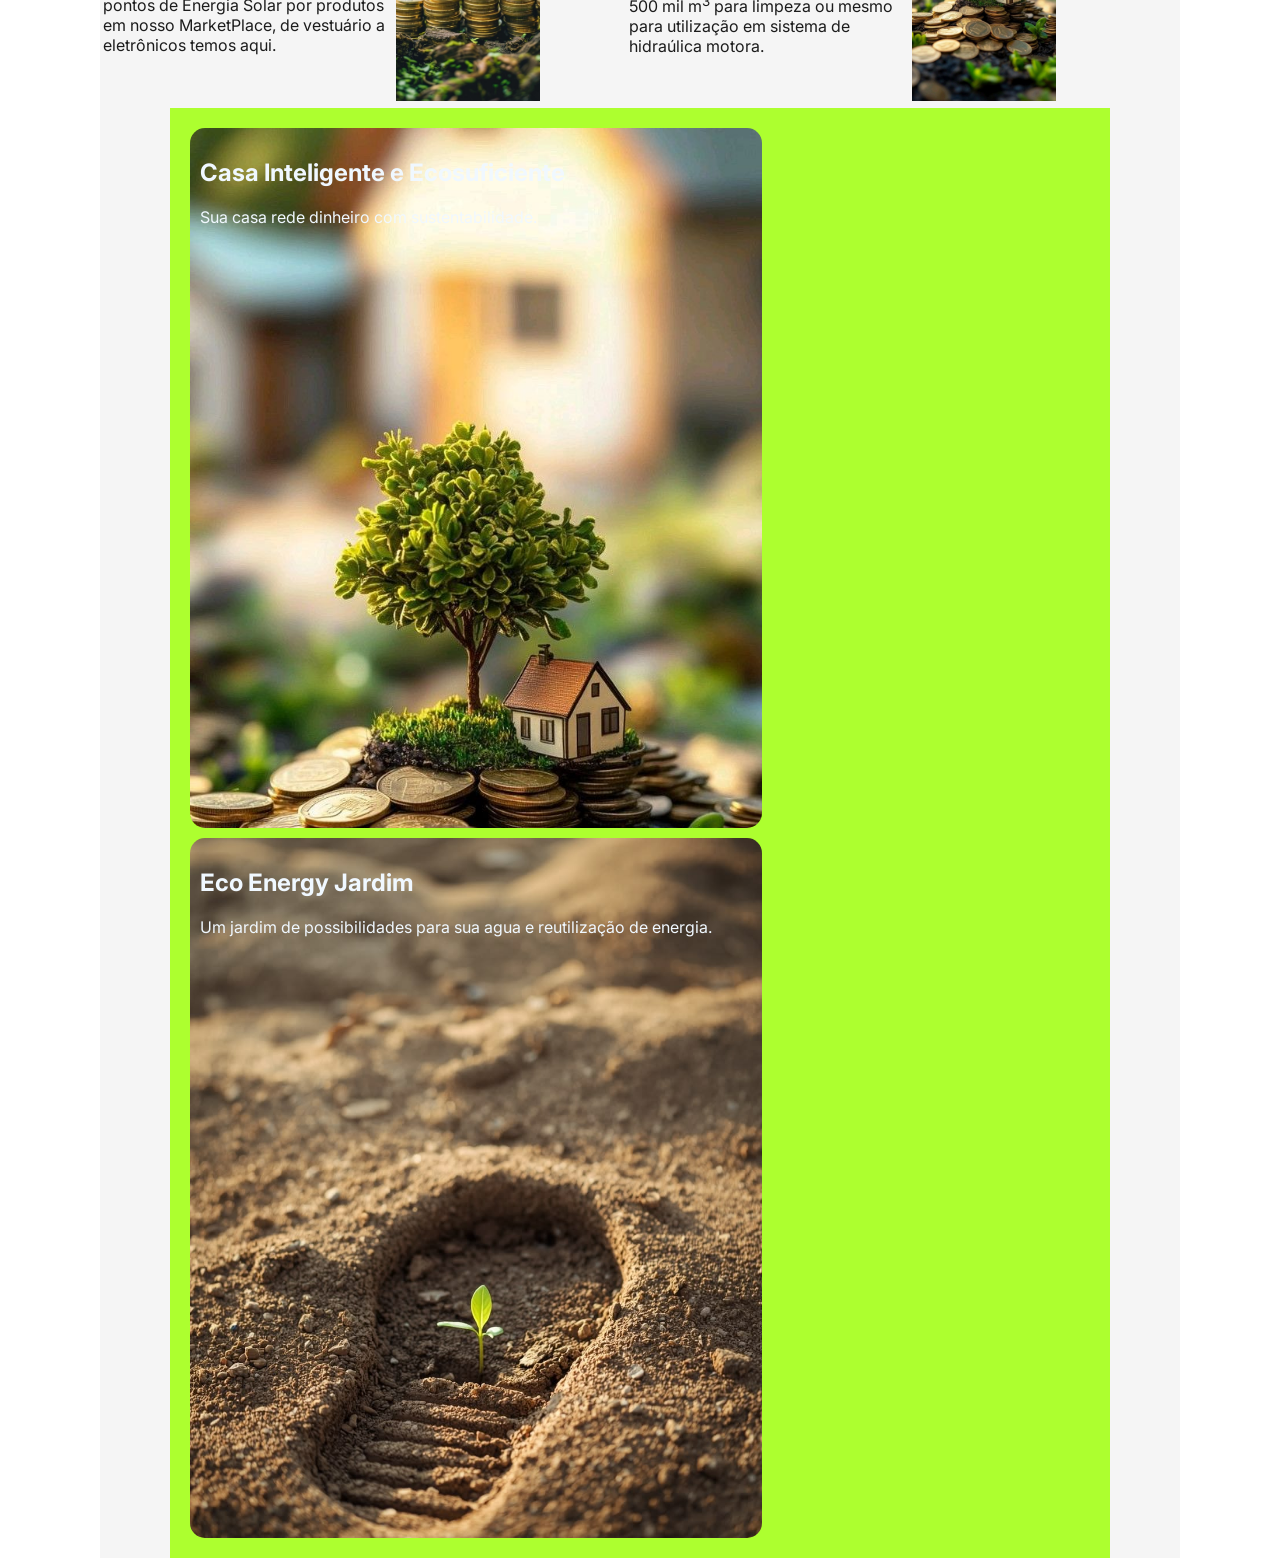
==== commit bbde29e1: "Aula0903 - Finaliza pré-prova" ====
--- a/public/index.html
+++ b/public/index.html
@@ -1,41 +1,54 @@
 <!DOCTYPE html>
 <html lang="en">
-<!-- Sessão de Pre Loading -->
 
 <head>
     <meta charset="UTF-8">
     <meta name="viewport" content="width=device-width, initial-scale=1.0">
-    <title>Home Page</title>
-    <link rel="icon" type="image/png" sizes="32x32" href="./img/logo.png">
+    <title>Página do 2H3</title>
+    <link rel="preconnect" href="https://fonts.googleapis.com">
+    <link rel="preconnect" href="https://fonts.gstatic.com" crossorigin>
+    <link href="https://fonts.googleapis.com/css2?family=Inter:ital,opsz,wght@0,14..32,300;1,14..32,300&display=swap"
+        rel="stylesheet">
+    <link rel="stylesheet"
+        href="https://fonts.googleapis.com/css2?family=Material+Symbols+Outlined:opsz,wght,FILL,GRAD@24,400,0,0" />
+    <link rel="icon" type="image/png" sizes="32x32"
+        href="https://user-images.githubusercontent.com/31005408/178034510-400bc31a-2829-4584-b5e3-fbb78c8fc3e3.png">
+    <link rel="stylesheet" href="./css/style.css">
 </head>
 
 <body>
     <header>
         <nav>
             <ul>
-                <li>logo tipo</li>
-                <li>home</li>
-                <li>sobre nós</li>
-                <li>notícias</li>
-                <li>cadastro</li>
-                <li>ecomoney</li>
+                <li><a href="#" class="active">Home</a></li>
+                <li><a href="#">Links</a></li>
+                <li><a href="#">Notícias</a></li>
+                <li><a href="#">Sobre Nós</a></li>
+                <li><a href="#">Contato</a></li>
             </ul>
         </nav>
-        <hr />
-        <p>
-        <h1>Goodpay: Troque Reciclagem e Bem Estar por CashBack</h1>
-        <h3>Pontos Ecológicos que modificam a vida das pessoas com sustentabilidade.</h3>
-        </p>
-        <hr />
+        <h1>
     </header>
     <main>
         <section>
-            <h1>Nossa História</h1>
-            <strong>De Matão para o mundo: A origem do GoodPay</strong>
-            <hr>
+            <div class="banner">
+                <img src="./img/banner.png" alt="banner" width="100%">
+            </div>
+        </section>
+        <section name="texto-intro">
+            <h1>
+                Nossa História
+            </h1>
+            <strong>
+                <span class="material-symbols-outlined">
+                    history_edu
+                </span>
+                De Matão para o mundo: A origem do GoodPay
+            </strong>
+            <hr />
             <p>
                 O GoodPay não nasceu em uma sala de reuniões corporativa, mas sim dentro de um ambiente de
-                educação e transformação: a Etec Sylvio de Matos Carvalho, na cidade de Matão. Somos um
+                educação e transformação: a <em>Etec Sylvio de Matos Carvalho</em>, na cidade de Matão. Somos um
                 grupo de alunos do curso Técnico de Informática que decidiu que a tecnologia não deve servir
                 apenas para criar sistemas, mas para transformar realidades.
             </p>
@@ -47,30 +60,108 @@
                 jornada: um ecossistema construído por estudantes da rede pública, focado em inovação
                 tecnológica responsável e cidadania.
             </p>
+        </section>
+        <section name="historia" id="nossa-historia">
+            <h2><strong>
+                    <span class="material-symbols-outlined">
+                        whatshot
+                    </span>
+                    GoodPay | News
+                </strong></h2>
+            by: <em>Victor Sena Icoma</em>
+            <blockquote
+                cite="https://ge.globo.com/futebol/times/corinthians/noticia/2026/08/11/corinthians-decide-nao-renovar-contrato-de-memphis.ghtml">
+                Corinthians decide não renovar contrato de Memphis
+                Depois de meses de negociação e retorno do atacante holandês ao Brasil,
+                presidente Osmar Stabile desiste de renovação alegando responsabilidade
+                financeira; camisa 10 não joga mais pelo clube
+            </blockquote>
+            <blockquote
+                cite="https://g1.globo.com/fantastico/noticia/2026/08/11/hackeamento-da-mente-como-golpistas-usam-medo-e-urgencia-para-fazer-vitimas-no-golpe-da-falsa-central-bancaria.ghtml">
+                'Hackeamento da mente': como golpistas usam medo e urgência para fazer vítimas no golpe da falsa central
+                bancária
+                Criminosos se passaram por funcionários do banco, usaram dados pessoais da vítima e a convenceram a
+                realizar procedimentos no aplicativo; além do dinheiro da conta, houve uso do cheque especial e
+                contratação de financiamento.
+            </blockquote>
+            <blockquote
+                cite="https://www.inovacaotecnologica.com.br/noticias/noticia.php?artigo=funcao-onda-eletrons&id=010165260811">
+                Função de onda do elétron é fotografada em 3D pela primeira vez
+                Espectroscopia fotoeletrônica de última geração (lado esquerdo) foi usada com uma fonte de luz de raios
+                X suaves, que fornece pulsos de luz ultracurtos. Combinada com algoritmos adequados, isto permitiu obter
+                imagens da função de onda dos orbitais eletrônicos (lado direito).
+            </blockquote>
+            <blockquote
+                cite="https://g1.globo.com/sp/sao-paulo/noticia/2026/08/08/ana-maria-braga-participa-de-aula-aberta-da-academia-led-e-globo-ads-na-usp-inscricoes-estao-abertas.ghtml">
+                Ana Maria Braga participa de aula aberta da Academia LED e Globo Ads na USP; veja como se inscrever
+                Evento gratuito para universitários acontece na segunda-feira (10), em São Paulo, e também reúne
+                Giovanna Pitel, Manzar Feres e Clotilde Perez.
+            </blockquote>
+            <blockquote
+                cite="https://www.bbc.com/portuguese/noticias/2014/09/140917_aparelho_mastigadas_eletricidade_rb">
+                Dispositivo no queixo gera eletricidade com mastigação de chiclete
+                Engenheiros canadenses construíram um aparelho que, por meio de uma correia presa ao queixo, transforma
+                em eletricidade a força usada em movimentos de mastigação.
+
+                Seus inventores esperam que ele possa tornar desnecessário o uso de baterias em aparelhos auditivos e
+                outros aparelhos eletrônicos pequenos usados no dia a dia.
+            </blockquote>
+            <blockquote cite="bbc.co.uk/portuguese/noticias/2014/09/140901_mitocondrias_pais_cq.shtml">
+                Adolescente tem três pais biológicos
+                Procedimento para evitar doenças mitocondriais utiliza código genético de três pessoas para conceber
+                bebês, mas há preocupações éticas e de saúde
+            </blockquote>
+        </section>
+        <section name="galeria-imagens" id="fotos-contexto">
+            <table>
+                <tr>
+                    <td>
+                        <img src="./img/gp1.jpg" alt="Galeria 1" width="144px" height="256px">
+                    </td>
+                    <td>
+                        Investir em sustentabilidade, com o GoodPay é investir em futuro e esperança nas próximas
+                        gerações. Energia Solar, Eco Reciclagem e Consumo de reuso faz para todos.
+                    </td>
+                    <td>
+                        <img src="./img/gp2.jpg" alt="Galeria 2" width="144px" height="256px">
+                    </td>
+                    <td>
+                        Plante futuro e colha seus frutos de redenção, os passos para um futuro de novas gerações
+                        começa com sua visão de consumo. No nosso aplicativo uma rede de empresas se unem para um
+                        sistema colaborativo de ecorentabilidade.
+                    </td>
+                </tr>
+                <tr>
+                    <td>
+                        Eco sustentável é a casa do futuro, tenha sistema de energia limpa e ganhe pontuação para
+                        consumir com nossos colaboradores. Em parceria com a Energy a GoodPay troca pontos de
+                        Energia Solar por produtos em nosso MarketPlace, de vestuário a eletrônicos temos aqui.
+                    </td>
+                    <td>
+                        <img src="./img/gp3.jpg" alt="Galeria 3" width="144px" height="256px">
+                    </td>
+                    <td>
+                        Eco reforma, seu jardim pode render dinheiro, já pensou em vender consumo de agua de reuso,
+                        com o sistema de captação de agua da GoodPay podemos coletar de 20 até 500 mil m<sup>3</sup>
+                        para limpeza ou mesmo para utilização em sistema de hidraúlica motora.
+                    </td>
+                    <td>
+                        <img src="./img/gp4.jpg" alt="Galeria 4" width="144px" height="256px">
+                    </td>
+                </tr>
+            </table>
+        </section>
+        <section name="divisores">
+            <div class="photo-card">
+                <div class="intro-photo" id="intro1">
+                    <h1>Casa Inteligente e Ecosuficiente</h1>
+                    <p>Sua casa rede dinheiro com sustentabilidade.</p>
+                </div>
+                <div class="intro-photo" id="intro2">
+                    <h1>Eco Energy Jardim</h1>
+                    <p>Um jardim de possibilidades para sua agua e reutilização de energia.</p>
+                </div>
             </div>
-            <div id="missao" class="w3-container goodpay-modal page">
-                <h1>Missão e Valores</h1>
-                <strong>Tecnologia com propósito humano</strong>
-                <hr>
-                <p>
-                    Nosso motor é a crença de que a tecnologia de ponta deve ser acessível e voltada para o bem
-                    comum. No GoodPay, trabalhamos para construir pontes em vez de muros.
-                </p>
-                <p>
-                    Nossa Missão: <br>
-                    Desenvolver soluções tecnológicas seguras, acessíveis e eficientes que
-                    promovam a inclusão e o desenvolvimento social, provando que a inovação aliada à educação
-                    pode transformar comunidades. <br>
-                    Nossa Visão: <br>
-                    Ser referência em empreendedorismo social no setor de tecnologia, demonstrando
-                    o potencial e a excelência técnica dos alunos formados pelo ensino público técnico. <br>
-                    Nossos Valores: <br>
-                    Impacto Social: colocamos as pessoas e a sociedade no centro de cada linha de código. <br>
-                    Inovação Responsável: Buscamos soluções modernas que sejam éticas e sustentáveis. <br>
-                    Colaboração: Acreditamos no poder do trabalho em equipe e no compartilhamento do
-                    conhecimento. <br>
-                    Excelência Técnica: Rigor e qualidade em tudo o que desenvolvemos. <br>
-                </p>
         </section>
     </main>
     <footer>
--- a/public/css/style.css
+++ b/public/css/style.css
@@ -0,0 +1,70 @@
+body {
+    color: #1c1c1c;
+    font-family: 'Inter', sans-serif;
+    margin-left: auto;
+    margin-right: auto;
+    margin-top: 0;
+    margin-bottom: 0;
+    padding: 0;
+    max-width: 1080px;
+    background-image: url("../img/site_fundo.svg");
+    background-size: cover;
+}
+
+nav {
+    overflow: hidden;
+    background-color: #333;
+}
+
+nav ul {
+    list-style-type: none;
+    margin: 0;
+    padding: 0;
+    display: flex;
+}
+
+nav ul a {
+    float: left;
+    color: #f2f2f2;
+    padding: 14px 16px;
+    text-align: center;
+    text-decoration: none;
+    font-size: 1em;
+}
+
+nav ul a:hover:not(.active) {
+    background-color: lightgray;
+    color: #1c1c1c;
+    font-weight: bold;
+}
+
+nav ul li a.active {
+    background-color: #04AA6D;
+}
+
+.photo-card {
+    background-color: greenyellow;
+    width: 920px;
+    margin-left: auto;
+    margin-right: auto;
+    padding: 10px;
+    color: aliceblue;
+}
+
+.intro-photo {
+    background-size: cover;
+    max-width: 60%;
+    height: 680px;
+    padding: 10px;
+    margin: 10px;
+    border-radius: 15px;
+}
+#intro1{
+    background-image: url("../img/gp4.jpg");
+}
+#intro2{
+    background-image: url("../img/gp2.jpg");
+}
+main{
+    background-color: rgba(0, 0, 0, 0.04);
+}
